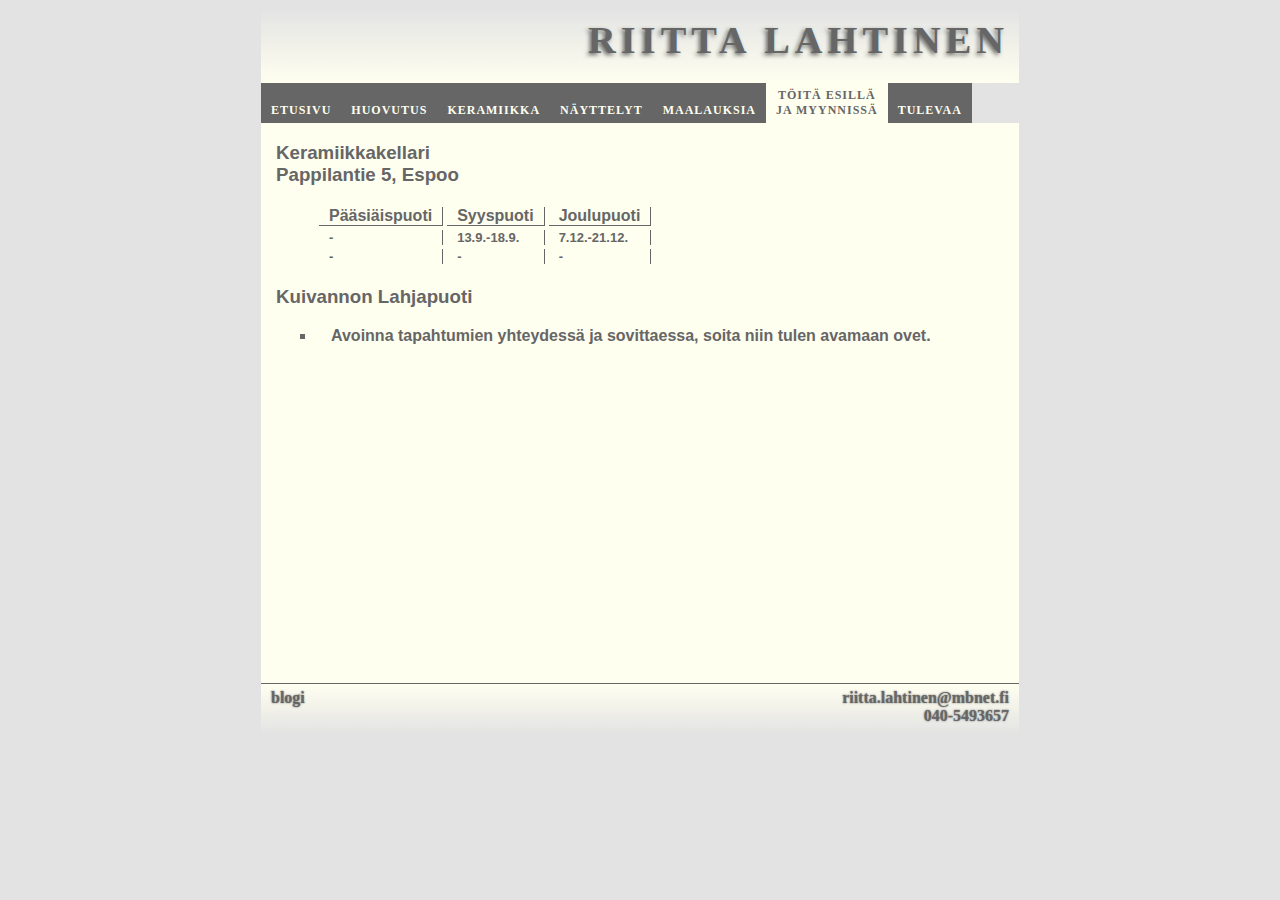
==== esilla_myynnissa.html @ 7f957a98 "Added page content." ====
<!DOCTYPE html PUBLIC "-//W3C//DTD XHTML 1.0 Strict//EN"
    "http://www.w3.org/TR/xhtml1/DTD/xhtml1-strict.dtd">


<html xmlns="http://www.w3.org/1999/xhtml">

    <head>
        <title>Riitta Lahtinen - Etusivu</title>
        <meta http-equiv="Content-Type" content="text/html; charset=utf-8" />
        <meta name="author" content="J-P Salo" />
        <meta name="description" content="Riitta Lahtinen" />
        <link href="tyyli.css" rel="stylesheet" type="text/css" />
    </head>

    <body id="esilla_myynnissa">

        <div id="koko">

            <div id="otsikko">
                <h1><a href="index.html">RIITTA LAHTINEN</a></h1>
            </div>

            <div id="valikko">
                <ul>
                    <li><a href="index.html" id="e"><br/>ETUSIVU</a></li>
                    <li><a href="huovutus.html" id="hu"><br/>HUOVUTUS</a></li>
                    <li><a href="keramiikka.html" id="k"><br/>KERAMIIKKA</a></li>
                    <li><a href="nayttelyt.html" id="n"><br/>NÄYTTELYT</a></li>
                    <!--                        <ul>
                                                <li><a href="nayttelyt.html#a2010">2010</a></li>
                                                <li><a href="nayttelyt.html#a2009">2009</a></li>
                                                <li><a href="nayttelyt.html#a2008">2008</a></li>
                                                <li><a href="nayttelyt.html#a2006">2006</a></li>
                                            </ul></li>-->
                    <li><a href="maalauksia_matkoilta.html" id="mm"><br/>MAALAUKSIA</a>
                        <ul>
                            <li><a href="maalauksia_matkoilta.html#a2011">2011</a></li>
                            <li><a href="maalauksia_matkoilta.html#a2009">2009</a></li>
                            <li><a href="maalauksia_matkoilta.html#a2008">2008</a></li>
                            <li><a href="maalauksia_matkoilta.html#a2007">2007</a></li>
                            <li><a href="maalauksia_matkoilta.html#a2005">2005</a></li>
                            <li><a href="maalauksia_matkoilta.html#a2004">2004</a></li>
                            <li><a href="maalauksia_matkoilta.html#a2003">2003</a></li>
                        </ul></li>
                    <li><a href="esilla_myynnissa.html" id="tem">TÖITÄ ESILLÄ<br/>JA MYYNNISSÄ</a></li>
                    <li><a href="tulevaa.html" id="t"><br/>TULEVAA</a></li>
                    <!--                    <li><a href="home.html" id="ho">IN<br/>ENGLISH</a></li>-->
                </ul>
            </div>

            <div id="sisalto">
                <div class="teksti">
                    <h3>Keramiikkakellari<br/>Pappilantie 5, Espoo</h3>
                    <table class="taulu">
                        <tr>
                            <th><div class="otsikkoSolu">Pääsiäispuoti</div></th>
                            <th><div class="otsikkoSolu">Syyspuoti</div></th>
                            <th><div class="otsikkoSolu">Joulupuoti</div></th>
                        </tr>
                        <tr>
                            <td><div class="solu">-</div></td>
                            <td><div class="solu">13.9.-18.9.</div></td>
                            <td><div class="solu">7.12.-21.12.</div></td>
                        </tr>
                        <tr>
                            <td><div class="solu">-</div></td>
                            <td><div class="solu">-</div></td>
                            <td><div class="solu">-</div></td>
                        </tr>
                    </table>
                    <!--                    <ul>
                                            <li>Lisäksi erilaisten tapahtumien yhteydessä sekä sovittaessa</li>
                                        </ul>-->
                    <h3>Kuivannon Lahjapuoti</h3>
                    <ul>
                        <li>Avoinna tapahtumien yhteydessä ja
sovittaessa, soita niin tulen avamaan ovet.</li>
                    </ul>
                </div>
            </div>

            <div id="footer">
                <h2 id="blog"><a href="http://riittalahtinen.blogspot.com/">blogi</a></h2>
                <h2 id="sign">riitta.lahtinen@mbnet.fi<br/>040-5493657</h2>
            </div>

        </div>

    </body>

</html>
---- tyyli.css ----
body {
    font-family:arial,tahoma,sans-serif;
    background:rgb(227,227,227);
}

#koko {
    width: 758px;
    color:rgb(102,102,102);
    font-weight:bold;
    margin:auto;
}

h1 {
    font-family:verdana;
    text-align:right;
    font-size:240%;
    letter-spacing:5px;
    text-shadow: -2px 2px 4px rgb(102,102,102);
    margin-top: 10px;
    margin-right: 10px;
}

h1 a {
    text-decoration:none;
    color:rgb(102,102,102);
}

h1 a:visited {
    color:rgb(102,102,102);
}

h1 a:hover {
    color:rgb(255,255,240);
}

li a {
    color:rgb(102,102,102);
}

li a:hover {
    text-decoration:none;
}

#sign {
    font-family:verdana;
    text-align:right;
    font-size:100%;
    margin:5px 10px 25px auto;
    text-shadow:0 0 2px rgb(102,102,102);
}

#blog {
    float: left;
    font-family:verdana;
    text-align:left;
    font-size:100%;
    margin:5px auto 25px 10px;
    text-shadow:0 0 2px rgb(102,102,102);
}
#sign a,
#blog a {
    text-decoration:none;
    color:rgb(102,102,102);
}

#sign a:visited,
#blog a:visited {
    color:rgb(102,102,102);
}

#sign a:hover,
#blog a:hover {
    color:black;
}

h4 {
    margin-left:15px;
}

#otsikko {
    width:100%;
    height:75px;
    float:left;
    background-image:url(images/tausta1.jpg);
    background-repeat:repeat-x;
}

#sisalto {
    width: 100%;
    min-height: 560px;
    float:left;
    background:rgb(255,255,240);
}

#sisalto a img {
    border:none;
    padding:5px;
}

.teksti	 {
    padding:0 0 0 15px;
}
ul {
    list-style: square;
}
/*teksti ul {
    list-style:none;
}*/
/*.teksti ul li {
    list-style: none;
}*/

/*.teksti ul li ul {
    list-style:none;
    font-size:85%;
}*/

.teksti p {
    width:600px;
}

.kuva {
    margin:20px 50px 20px 50px;
    font-size:80%;
}

#footer	{
    width:100%;
    height:50px;
    float:left;
    background-image:url(images/tausta2.jpg);
    background-repeat:repeat-x;
    border-style:solid none none none;
    border-color:rgb(102,102,102);
    border-width:1px;
}

#valikko {
    width:100%;
    text-align:center;
}

#valikko ul {
    list-style:none;
    margin:0;
    padding:0;
}

#valikko ul li {
    position:relative;
    float:left;
}

#valikko ul li a:hover img {
    color:rgb(102,102,102);
}

#valikko ul li a:link,
#valikko ul li a:visited {
    height:30px;
    padding:5px 10px 5px 10px;
    display:block;
    text-decoration:none;
    font:bold 75% verdana;
    letter-spacing:1px;
    color:rgb(255,255,240);
    background:rgb(102,102,102);
}

#valikko ul li a:hover {
    color:rgb(102,102,102);
    background:rgb(227,227,227);
}

#valikko ul li ul {
    display:none;
    position:absolute;
    top:40px;
    right:0;
}

#valikko ul li ul li {
    clear:left;
}

#valikko ul li:hover ul {
    display:block;
}

#valikko ul li ul li a:link,
#valikko ul li ul li a:visited {
    color:rgb(255,255,240);
    background:rgb(102,102,102);
    font-weight:normal;
    height:auto;
    padding:5px 5px 5px 10px;
}

#valikko ul li ul li a:hover {
    color:rgb(102,102,102);
    background:rgb(227,227,227);
}

body#etusivu a#e,
body#home a#ho,
body#huovutus a#hu,
body#keramiikka a#k,
body#maalaus a#m,
body#nayttelyt a#n,
body#maalauksia_matkoilta a#mm,
body#esilla_myynnissa a#tem,
body#tulevaa a#t {
    color:rgb(102,102,102);
    background:rgb(255,255,240);
    cursor:default;
}

body#esilla_myynnissa #sisalto li {
    padding:0 0 0 15px;
}
table.taulu {
    padding-left: 2.5em;
}
.solu {
    padding: 0 10px;
    border: solid 0 rgb(102,102,102);
    border-right-width:1px;
    text-align: left;
}
.otsikkoSolu {
    padding: 0 10px;
    border: solid 0 rgb(102,102,102);
    border-right-width: 1px;
    border-bottom-width: 1px;
    text-align: left;
}
td {
    font-size: small;
}
#lightbox {
    position:absolute;
    left:0;
    width:100%;
    z-index:100;
    text-align:center;
    line-height:0;
}

#lightbox img {
    width:auto;
    height:auto;
}

#lightbox a img {
    border:none;
}

#outerImageContainer {
    position:relative;
    background-color:#fff;
    width:250px;
    height:250px;
    margin:0 auto;
}

#imageContainer {
    padding:10px;
}

#loading {
    position:absolute;
    top:40%;
    left:0%;
    height:25%;
    width:100%;
    text-align:center;
    line-height:0;
}

#hoverNav {
    position:absolute;
    top:0;
    left:0;
    height:100%;
    width:100%;
    z-index:10;
}

#imageContainer>#hoverNav {
    left:0;
}

#hoverNav a {
    outline:none;
}

#prevLink, #nextLink {
    width:49%;
    height:100%;
    background-image:url([data-uri]);
    display:block;
}

#prevLink {
    left:0;
    float:left;
}

#nextLink {
    right:0;
    float:right;
}

#prevLink:hover, #prevLink:visited:hover {
    background:url(images/prevlabel.gif) left 15% no-repeat;
}

#nextLink:hover, #nextLink:visited:hover {
    background:url(images/nextlabel.gif) right 15% no-repeat;
}

#imageDataContainer {
    font:10px Verdana, Helvetica, sans-serif;
    background-color:#fff;
    margin:0 auto;
    line-height:1.4em;
    overflow:auto;
    width:100%;
}

#imageData {
    padding:0 10px;
    color:#666;
}

#imageData #imageDetails {
    width:70%;
    float:left;
    text-align:left;
}

#imageData #caption {
    font-weight:bold;
}

#imageData #numberDisplay {
    display:block;
    clear:left;
    padding-bottom:1.0em;
}

#imageData #bottomNavClose {
    width:66px;
    float:right;
    padding-bottom:0.7em;
    outline:none;
}	 	

#overlay {
    position:absolute;
    top:0;
    left:0;
    z-index:90;
    width:100%;
    height:500px;
    background-color:#000;
}
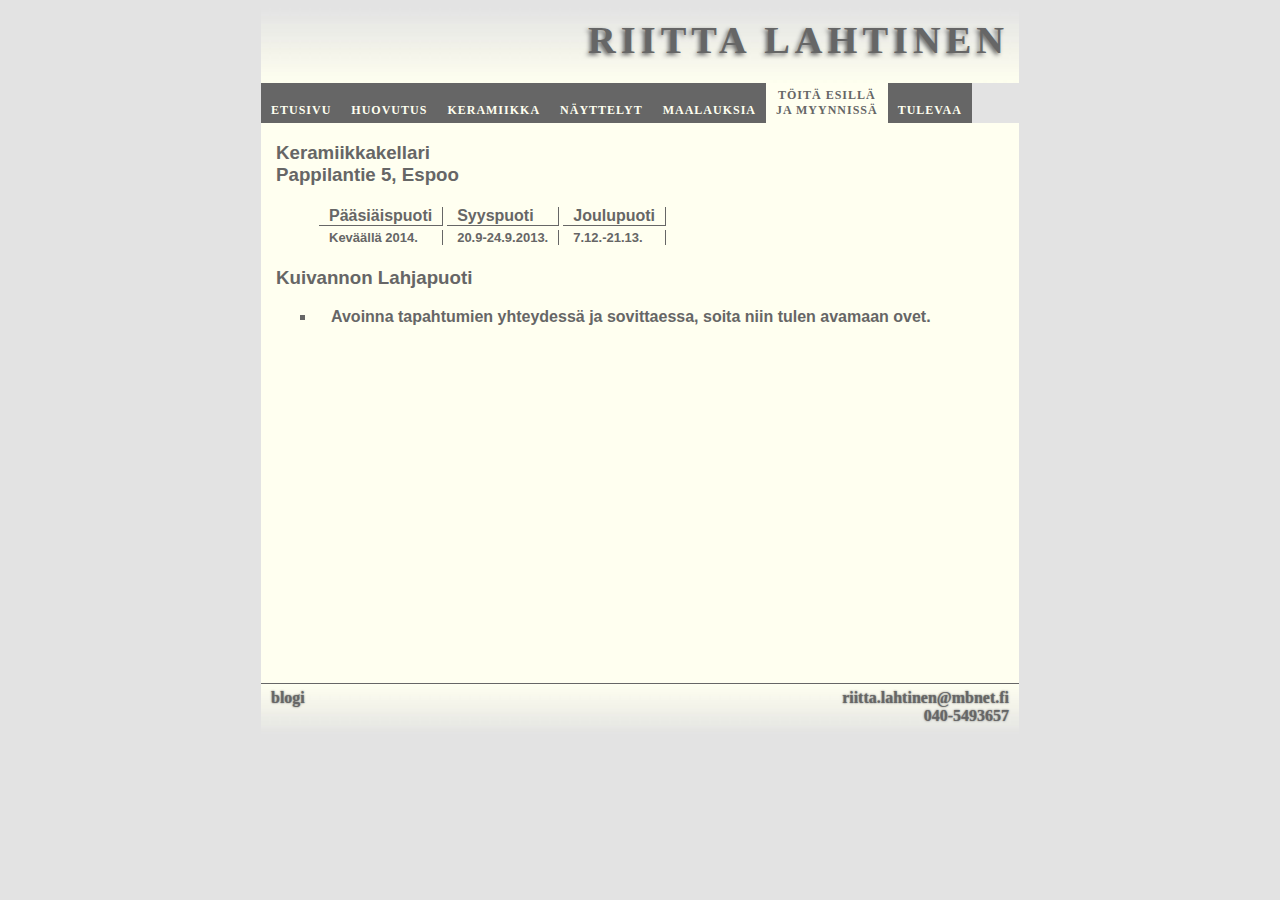
==== commit b03969f0: "Updated site content." ====
--- a/esilla_myynnissa.html
+++ b/esilla_myynnissa.html
@@ -1,91 +1,151 @@
 <!DOCTYPE html PUBLIC "-//W3C//DTD XHTML 1.0 Strict//EN"
-    "http://www.w3.org/TR/xhtml1/DTD/xhtml1-strict.dtd">
-
+"http://www.w3.org/TR/xhtml1/DTD/xhtml1-strict.dtd">
 
 <html xmlns="http://www.w3.org/1999/xhtml">
 
-    <head>
-        <title>Riitta Lahtinen - Etusivu</title>
-        <meta http-equiv="Content-Type" content="text/html; charset=utf-8" />
-        <meta name="author" content="J-P Salo" />
-        <meta name="description" content="Riitta Lahtinen" />
-        <link href="tyyli.css" rel="stylesheet" type="text/css" />
-    </head>
+  <head>
+    <title>Riitta Lahtinen - Etusivu</title>
+    <meta http-equiv="Content-Type" content="text/html; charset=utf-8" />
+    <meta name="author" content="J-P Salo" />
+    <meta name="description" content="Riitta Lahtinen" />
+    <link href="tyyli.css" rel="stylesheet" type="text/css" />
+  </head>
 
-    <body id="esilla_myynnissa">
+  <body id="esilla_myynnissa">
 
-        <div id="koko">
+    <div id="koko">
 
-            <div id="otsikko">
-                <h1><a href="index.html">RIITTA LAHTINEN</a></h1>
-            </div>
+      <div id="otsikko">
+        <h1><a href="index.html">RIITTA LAHTINEN</a></h1>
+      </div>
 
-            <div id="valikko">
-                <ul>
-                    <li><a href="index.html" id="e"><br/>ETUSIVU</a></li>
-                    <li><a href="huovutus.html" id="hu"><br/>HUOVUTUS</a></li>
-                    <li><a href="keramiikka.html" id="k"><br/>KERAMIIKKA</a></li>
-                    <li><a href="nayttelyt.html" id="n"><br/>NÄYTTELYT</a></li>
-                    <!--                        <ul>
-                                                <li><a href="nayttelyt.html#a2010">2010</a></li>
-                                                <li><a href="nayttelyt.html#a2009">2009</a></li>
-                                                <li><a href="nayttelyt.html#a2008">2008</a></li>
-                                                <li><a href="nayttelyt.html#a2006">2006</a></li>
-                                            </ul></li>-->
-                    <li><a href="maalauksia_matkoilta.html" id="mm"><br/>MAALAUKSIA</a>
-                        <ul>
-                            <li><a href="maalauksia_matkoilta.html#a2011">2011</a></li>
-                            <li><a href="maalauksia_matkoilta.html#a2009">2009</a></li>
-                            <li><a href="maalauksia_matkoilta.html#a2008">2008</a></li>
-                            <li><a href="maalauksia_matkoilta.html#a2007">2007</a></li>
-                            <li><a href="maalauksia_matkoilta.html#a2005">2005</a></li>
-                            <li><a href="maalauksia_matkoilta.html#a2004">2004</a></li>
-                            <li><a href="maalauksia_matkoilta.html#a2003">2003</a></li>
-                        </ul></li>
-                    <li><a href="esilla_myynnissa.html" id="tem">TÖITÄ ESILLÄ<br/>JA MYYNNISSÄ</a></li>
-                    <li><a href="tulevaa.html" id="t"><br/>TULEVAA</a></li>
-                    <!--                    <li><a href="home.html" id="ho">IN<br/>ENGLISH</a></li>-->
-                </ul>
-            </div>
+      <div id="valikko">
+        <ul>
+          <li>
+            <a href="index.html" id="e">
+            <br/>
+            ETUSIVU</a>
+          </li>
+          <li>
+            <a href="huovutus.html" id="hu">
+            <br/>
+            HUOVUTUS</a>
+          </li>
+          <li>
+            <a href="keramiikka.html" id="k">
+            <br/>
+            KERAMIIKKA</a>
+          </li>
+          <li>
+            <a href="nayttelyt.html" id="n">
+            <br/>
+            NÄYTTELYT</a>
+          </li>
+          <!--                        <ul>
+          <li><a href="nayttelyt.html#a2010">2010</a></li>
+          <li><a href="nayttelyt.html#a2009">2009</a></li>
+          <li><a href="nayttelyt.html#a2008">2008</a></li>
+          <li><a href="nayttelyt.html#a2006">2006</a></li>
+          </ul></li>-->
+          <li>
+            <a href="maalauksia_matkoilta.html" id="mm">
+            <br/>
+            MAALAUKSIA</a>
+            <ul>
+              <li>
+                <a href="maalauksia_matkoilta.html#a2011">2011</a>
+              </li>
+              <li>
+                <a href="maalauksia_matkoilta.html#a2009">2009</a>
+              </li>
+              <li>
+                <a href="maalauksia_matkoilta.html#a2008">2008</a>
+              </li>
+              <li>
+                <a href="maalauksia_matkoilta.html#a2007">2007</a>
+              </li>
+              <li>
+                <a href="maalauksia_matkoilta.html#a2005">2005</a>
+              </li>
+              <li>
+                <a href="maalauksia_matkoilta.html#a2004">2004</a>
+              </li>
+              <li>
+                <a href="maalauksia_matkoilta.html#a2003">2003</a>
+              </li>
+            </ul>
+          </li>
+          <li>
+            <a href="esilla_myynnissa.html" id="tem">TÖITÄ ESILLÄ
+            <br/>
+            JA MYYNNISSÄ</a>
+          </li>
+          <li>
+            <a href="tulevaa.html" id="t">
+            <br/>
+            TULEVAA</a>
+          </li>
+          <!--                    <li><a href="home.html" id="ho">IN<br/>ENGLISH</a></li>-->
+        </ul>
+      </div>
 
-            <div id="sisalto">
-                <div class="teksti">
-                    <h3>Keramiikkakellari<br/>Pappilantie 5, Espoo</h3>
-                    <table class="taulu">
-                        <tr>
-                            <th><div class="otsikkoSolu">Pääsiäispuoti</div></th>
-                            <th><div class="otsikkoSolu">Syyspuoti</div></th>
-                            <th><div class="otsikkoSolu">Joulupuoti</div></th>
-                        </tr>
-                        <tr>
-                            <td><div class="solu">-</div></td>
-                            <td><div class="solu">13.9.-18.9.</div></td>
-                            <td><div class="solu">7.12.-21.12.</div></td>
-                        </tr>
-                        <tr>
-                            <td><div class="solu">-</div></td>
-                            <td><div class="solu">-</div></td>
-                            <td><div class="solu">-</div></td>
-                        </tr>
-                    </table>
-                    <!--                    <ul>
-                                            <li>Lisäksi erilaisten tapahtumien yhteydessä sekä sovittaessa</li>
-                                        </ul>-->
-                    <h3>Kuivannon Lahjapuoti</h3>
-                    <ul>
-                        <li>Avoinna tapahtumien yhteydessä ja
-sovittaessa, soita niin tulen avamaan ovet.</li>
-                    </ul>
-                </div>
-            </div>
+      <div id="sisalto">
+        <div class="teksti">
+          <h3>Keramiikkakellari
+          <br/>
+          Pappilantie 5, Espoo</h3>
+          <table class="taulu">
+            <tr>
+              <th>
+              <div class="otsikkoSolu">
+                Pääsiäispuoti
+              </div></th>
+              <th>
+              <div class="otsikkoSolu">
+                Syyspuoti
+              </div></th>
+              <th>
+              <div class="otsikkoSolu">
+                Joulupuoti
+              </div></th>
+            </tr>
+            <tr>
+              <td>
+              <div class="solu">
+                Keväällä 2014.
+              </div></td>
+              <td>
+              <div class="solu">
+                20.9-24.9.2013.
+              </div></td>
+              <td>
+              <div class="solu">
+                7.12.-21.13.
+              </div></td>
+            </tr>
+          </table>
+          <!--                    <ul>
+          <li>Lisäksi erilaisten tapahtumien yhteydessä sekä sovittaessa</li>
+          </ul>-->
+          <h3>Kuivannon Lahjapuoti</h3>
+          <ul>
+            <li>
+              Avoinna tapahtumien yhteydessä ja
+              sovittaessa, soita niin tulen avamaan ovet.
+            </li>
+          </ul>
+        </div>
+      </div>
 
-            <div id="footer">
-                <h2 id="blog"><a href="http://riittalahtinen.blogspot.com/">blogi</a></h2>
-                <h2 id="sign">riitta.lahtinen@mbnet.fi<br/>040-5493657</h2>
-            </div>
+      <div id="footer">
+        <h2 id="blog"><a href="http://riittalahtinen.blogspot.com/">blogi</a></h2>
+        <h2 id="sign">riitta.lahtinen@mbnet.fi
+        <br/>
+        040-5493657</h2>
+      </div>
 
-        </div>
+    </div>
 
-    </body>
+  </body>
 
 </html>
--- a/tyyli.css
+++ b/tyyli.css
@@ -1,367 +1,358 @@
 body {
-    font-family:arial,tahoma,sans-serif;
-    background:rgb(227,227,227);
+  font-family: arial, tahoma, sans-serif;
+  background: rgb(227,227,227);
 }
 
 #koko {
-    width: 758px;
-    color:rgb(102,102,102);
-    font-weight:bold;
-    margin:auto;
+  width: 758px;
+  color: rgb(102,102,102);
+  font-weight: bold;
+  margin: auto;
 }
 
 h1 {
-    font-family:verdana;
-    text-align:right;
-    font-size:240%;
-    letter-spacing:5px;
-    text-shadow: -2px 2px 4px rgb(102,102,102);
-    margin-top: 10px;
-    margin-right: 10px;
+  font-family: verdana;
+  text-align: right;
+  font-size: 240%;
+  letter-spacing: 5px;
+  text-shadow: -2px 2px 4px rgb(102,102,102);
+  margin-top: 10px;
+  margin-right: 10px;
 }
 
 h1 a {
-    text-decoration:none;
-    color:rgb(102,102,102);
+  text-decoration: none;
+  color: rgb(102,102,102);
 }
 
 h1 a:visited {
-    color:rgb(102,102,102);
+  color: rgb(102,102,102);
 }
 
 h1 a:hover {
-    color:rgb(255,255,240);
+  color: rgb(255,255,240);
 }
 
 li a {
-    color:rgb(102,102,102);
+  color: rgb(102,102,102);
 }
 
 li a:hover {
-    text-decoration:none;
+  text-decoration: none;
+}
+
+.smalltext {
+  font-size: 90%;
 }
 
 #sign {
-    font-family:verdana;
-    text-align:right;
-    font-size:100%;
-    margin:5px 10px 25px auto;
-    text-shadow:0 0 2px rgb(102,102,102);
+  font-family: verdana;
+  text-align: right;
+  font-size: 100%;
+  margin: 5px 10px 25px auto;
+  text-shadow: 0 0 2px rgb(102,102,102);
 }
 
 #blog {
-    float: left;
-    font-family:verdana;
-    text-align:left;
-    font-size:100%;
-    margin:5px auto 25px 10px;
-    text-shadow:0 0 2px rgb(102,102,102);
-}
-#sign a,
-#blog a {
-    text-decoration:none;
-    color:rgb(102,102,102);
-}
-
-#sign a:visited,
-#blog a:visited {
-    color:rgb(102,102,102);
-}
-
-#sign a:hover,
-#blog a:hover {
-    color:black;
+  float: left;
+  font-family: verdana;
+  text-align: left;
+  font-size: 100%;
+  margin: 5px auto 25px 10px;
+  text-shadow: 0 0 2px rgb(102,102,102);
+}
+#sign a, #blog a {
+  text-decoration: none;
+  color: rgb(102,102,102);
+}
+
+#sign a:visited, #blog a:visited {
+  color: rgb(102,102,102);
+}
+
+#sign a:hover, #blog a:hover {
+  color: black;
 }
 
 h4 {
-    margin-left:15px;
+  margin-left: 15px;
 }
 
 #otsikko {
-    width:100%;
-    height:75px;
-    float:left;
-    background-image:url(images/tausta1.jpg);
-    background-repeat:repeat-x;
+  width: 100%;
+  height: 75px;
+  float: left;
+  background-image: url(images/tausta1.jpg);
+  background-repeat: repeat-x;
 }
 
 #sisalto {
-    width: 100%;
-    min-height: 560px;
-    float:left;
-    background:rgb(255,255,240);
+  width: 100%;
+  min-height: 560px;
+  float: left;
+  background: rgb(255,255,240);
 }
 
 #sisalto a img {
-    border:none;
-    padding:5px;
-}
-
-.teksti	 {
-    padding:0 0 0 15px;
+  border: none;
+  padding: 5px;
+}
+
+.teksti {
+  padding: 0 0 0 15px;
 }
 ul {
-    list-style: square;
+  list-style: square;
 }
 /*teksti ul {
-    list-style:none;
-}*/
+ list-style:none;
+ }*/
 /*.teksti ul li {
-    list-style: none;
-}*/
+ list-style: none;
+ }*/
 
 /*.teksti ul li ul {
-    list-style:none;
-    font-size:85%;
-}*/
+ list-style:none;
+ font-size:85%;
+ }*/
 
 .teksti p {
-    width:600px;
+  width: 600px;
 }
 
 .kuva {
-    margin:20px 50px 20px 50px;
-    font-size:80%;
-}
-
-#footer	{
-    width:100%;
-    height:50px;
-    float:left;
-    background-image:url(images/tausta2.jpg);
-    background-repeat:repeat-x;
-    border-style:solid none none none;
-    border-color:rgb(102,102,102);
-    border-width:1px;
+  margin: 20px 50px 20px 50px;
+  font-size: 80%;
+}
+
+#footer {
+  width: 100%;
+  height: 50px;
+  float: left;
+  background-image: url(images/tausta2.jpg);
+  background-repeat: repeat-x;
+  border-style: solid none none none;
+  border-color: rgb(102,102,102);
+  border-width: 1px;
 }
 
 #valikko {
-    width:100%;
-    text-align:center;
+  width: 100%;
+  text-align: center;
 }
 
 #valikko ul {
-    list-style:none;
-    margin:0;
-    padding:0;
+  list-style: none;
+  margin: 0;
+  padding: 0;
 }
 
 #valikko ul li {
-    position:relative;
-    float:left;
+  position: relative;
+  float: left;
 }
 
 #valikko ul li a:hover img {
-    color:rgb(102,102,102);
-}
-
-#valikko ul li a:link,
-#valikko ul li a:visited {
-    height:30px;
-    padding:5px 10px 5px 10px;
-    display:block;
-    text-decoration:none;
-    font:bold 75% verdana;
-    letter-spacing:1px;
-    color:rgb(255,255,240);
-    background:rgb(102,102,102);
+  color: rgb(102,102,102);
+}
+
+#valikko ul li a:link, #valikko ul li a:visited {
+  height: 30px;
+  padding: 5px 10px 5px 10px;
+  display: block;
+  text-decoration: none;
+  font: bold 75% verdana;
+  letter-spacing: 1px;
+  color: rgb(255,255,240);
+  background: rgb(102,102,102);
 }
 
 #valikko ul li a:hover {
-    color:rgb(102,102,102);
-    background:rgb(227,227,227);
+  color: rgb(102,102,102);
+  background: rgb(227,227,227);
 }
 
 #valikko ul li ul {
-    display:none;
-    position:absolute;
-    top:40px;
-    right:0;
+  display: none;
+  position: absolute;
+  top: 40px;
+  right: 0;
 }
 
 #valikko ul li ul li {
-    clear:left;
+  clear: left;
 }
 
 #valikko ul li:hover ul {
-    display:block;
-}
-
-#valikko ul li ul li a:link,
-#valikko ul li ul li a:visited {
-    color:rgb(255,255,240);
-    background:rgb(102,102,102);
-    font-weight:normal;
-    height:auto;
-    padding:5px 5px 5px 10px;
+  display: block;
+}
+
+#valikko ul li ul li a:link, #valikko ul li ul li a:visited {
+  color: rgb(255,255,240);
+  background: rgb(102,102,102);
+  font-weight: normal;
+  height: auto;
+  padding: 5px 5px 5px 10px;
 }
 
 #valikko ul li ul li a:hover {
-    color:rgb(102,102,102);
-    background:rgb(227,227,227);
-}
-
-body#etusivu a#e,
-body#home a#ho,
-body#huovutus a#hu,
-body#keramiikka a#k,
-body#maalaus a#m,
-body#nayttelyt a#n,
-body#maalauksia_matkoilta a#mm,
-body#esilla_myynnissa a#tem,
-body#tulevaa a#t {
-    color:rgb(102,102,102);
-    background:rgb(255,255,240);
-    cursor:default;
+  color: rgb(102,102,102);
+  background: rgb(227,227,227);
+}
+
+body#etusivu a#e, body#home a#ho, body#huovutus a#hu, body#keramiikka a#k, body#maalaus a#m, body#nayttelyt a#n, body#maalauksia_matkoilta a#mm, body#esilla_myynnissa a#tem, body#tulevaa a#t {
+  color: rgb(102,102,102);
+  background: rgb(255,255,240);
+  cursor: default;
 }
 
 body#esilla_myynnissa #sisalto li {
-    padding:0 0 0 15px;
+  padding: 0 0 0 15px;
 }
 table.taulu {
-    padding-left: 2.5em;
+  padding-left: 2.5em;
 }
 .solu {
-    padding: 0 10px;
-    border: solid 0 rgb(102,102,102);
-    border-right-width:1px;
-    text-align: left;
+  padding: 0 10px;
+  border: solid 0 rgb(102,102,102);
+  border-right-width: 1px;
+  text-align: left;
 }
 .otsikkoSolu {
-    padding: 0 10px;
-    border: solid 0 rgb(102,102,102);
-    border-right-width: 1px;
-    border-bottom-width: 1px;
-    text-align: left;
+  padding: 0 10px;
+  border: solid 0 rgb(102,102,102);
+  border-right-width: 1px;
+  border-bottom-width: 1px;
+  text-align: left;
 }
 td {
-    font-size: small;
+  font-size: small;
 }
 #lightbox {
-    position:absolute;
-    left:0;
-    width:100%;
-    z-index:100;
-    text-align:center;
-    line-height:0;
+  position: absolute;
+  left: 0;
+  width: 100%;
+  z-index: 100;
+  text-align: center;
+  line-height: 0;
 }
 
 #lightbox img {
-    width:auto;
-    height:auto;
+  width: auto;
+  height: auto;
 }
 
 #lightbox a img {
-    border:none;
+  border: none;
 }
 
 #outerImageContainer {
-    position:relative;
-    background-color:#fff;
-    width:250px;
-    height:250px;
-    margin:0 auto;
+  position: relative;
+  background-color: #fff;
+  width: 250px;
+  height: 250px;
+  margin: 0 auto;
 }
 
 #imageContainer {
-    padding:10px;
+  padding: 10px;
 }
 
 #loading {
-    position:absolute;
-    top:40%;
-    left:0%;
-    height:25%;
-    width:100%;
-    text-align:center;
-    line-height:0;
+  position: absolute;
+  top: 40%;
+  left: 0%;
+  height: 25%;
+  width: 100%;
+  text-align: center;
+  line-height: 0;
 }
 
 #hoverNav {
-    position:absolute;
-    top:0;
-    left:0;
-    height:100%;
-    width:100%;
-    z-index:10;
-}
-
-#imageContainer>#hoverNav {
-    left:0;
+  position: absolute;
+  top: 0;
+  left: 0;
+  height: 100%;
+  width: 100%;
+  z-index: 10;
+}
+
+#imageContainer > #hoverNav {
+  left: 0;
 }
 
 #hoverNav a {
-    outline:none;
+  outline: none;
 }
 
 #prevLink, #nextLink {
-    width:49%;
-    height:100%;
-    background-image:url([data-uri]);
-    display:block;
+  width: 49%;
+  height: 100%;
+  background-image: url([data-uri]);
+  display: block;
 }
 
 #prevLink {
-    left:0;
-    float:left;
+  left: 0;
+  float: left;
 }
 
 #nextLink {
-    right:0;
-    float:right;
+  right: 0;
+  float: right;
 }
 
 #prevLink:hover, #prevLink:visited:hover {
-    background:url(images/prevlabel.gif) left 15% no-repeat;
+  background: url(images/prevlabel.gif) left 15% no-repeat;
 }
 
 #nextLink:hover, #nextLink:visited:hover {
-    background:url(images/nextlabel.gif) right 15% no-repeat;
+  background: url(images/nextlabel.gif) right 15% no-repeat;
 }
 
 #imageDataContainer {
-    font:10px Verdana, Helvetica, sans-serif;
-    background-color:#fff;
-    margin:0 auto;
-    line-height:1.4em;
-    overflow:auto;
-    width:100%;
+  font: 10px Verdana, Helvetica, sans-serif;
+  background-color: #fff;
+  margin: 0 auto;
+  line-height: 1.4em;
+  overflow: auto;
+  width: 100%;
 }
 
 #imageData {
-    padding:0 10px;
-    color:#666;
+  padding: 0 10px;
+  color: #666;
 }
 
 #imageData #imageDetails {
-    width:70%;
-    float:left;
-    text-align:left;
+  width: 70%;
+  float: left;
+  text-align: left;
 }
 
 #imageData #caption {
-    font-weight:bold;
+  font-weight: bold;
 }
 
 #imageData #numberDisplay {
-    display:block;
-    clear:left;
-    padding-bottom:1.0em;
+  display: block;
+  clear: left;
+  padding-bottom: 1.0em;
 }
 
 #imageData #bottomNavClose {
-    width:66px;
-    float:right;
-    padding-bottom:0.7em;
-    outline:none;
-}	 	
+  width: 66px;
+  float: right;
+  padding-bottom: 0.7em;
+  outline: none;
+}
 
 #overlay {
-    position:absolute;
-    top:0;
-    left:0;
-    z-index:90;
-    width:100%;
-    height:500px;
-    background-color:#000;
-}
+  position: absolute;
+  top: 0;
+  left: 0;
+  z-index: 90;
+  width: 100%;
+  height: 500px;
+  background-color: #000;
+}
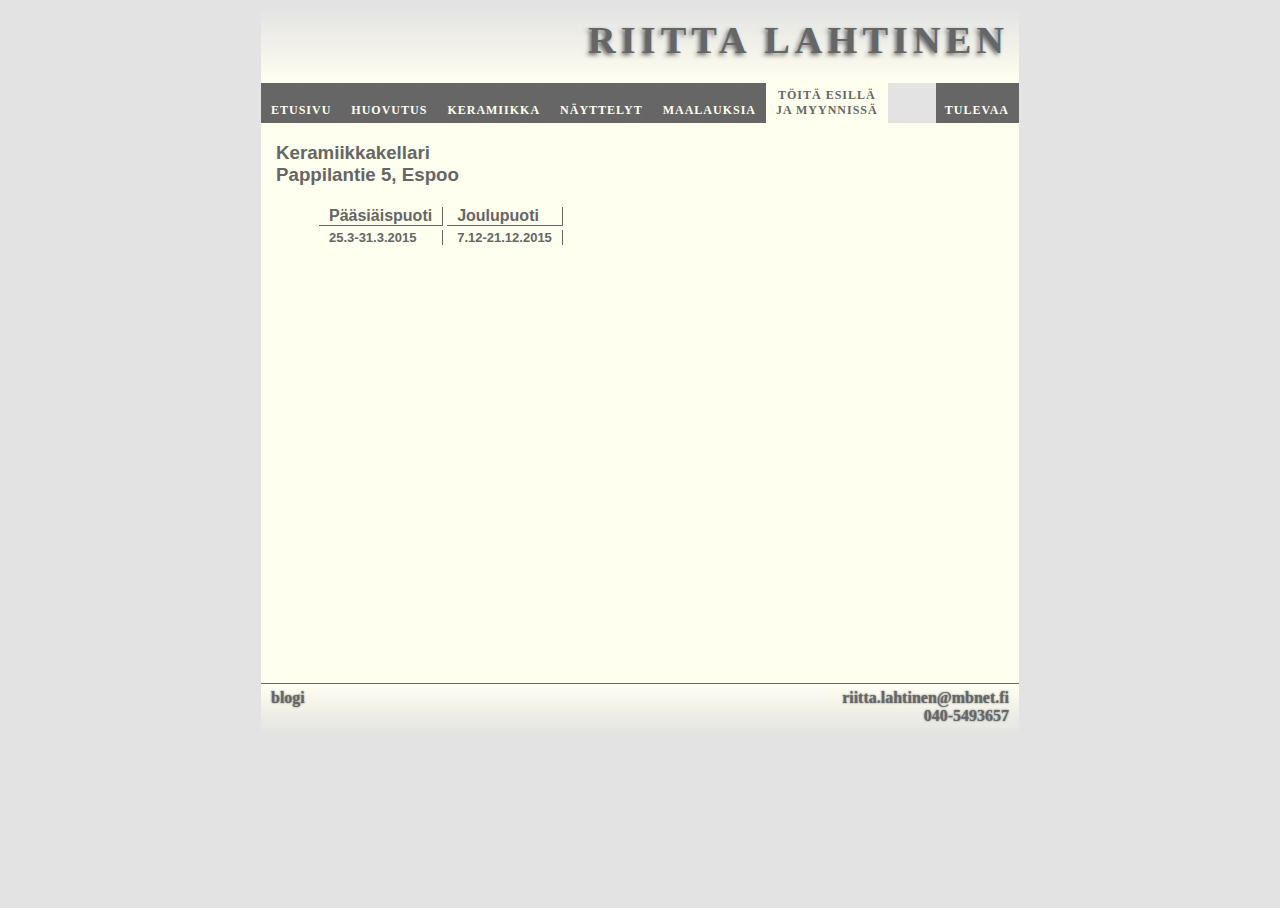
==== commit bbd366d8: "Site content update." ====
--- a/esilla_myynnissa.html
+++ b/esilla_myynnissa.html
@@ -1,151 +1,140 @@
 <!DOCTYPE html PUBLIC "-//W3C//DTD XHTML 1.0 Strict//EN"
-"http://www.w3.org/TR/xhtml1/DTD/xhtml1-strict.dtd">
+  "http://www.w3.org/TR/xhtml1/DTD/xhtml1-strict.dtd">
 
 <html xmlns="http://www.w3.org/1999/xhtml">
 
-  <head>
-    <title>Riitta Lahtinen - Etusivu</title>
-    <meta http-equiv="Content-Type" content="text/html; charset=utf-8" />
-    <meta name="author" content="J-P Salo" />
-    <meta name="description" content="Riitta Lahtinen" />
-    <link href="tyyli.css" rel="stylesheet" type="text/css" />
-  </head>
+<head>
+  <title>Riitta Lahtinen - Etusivu</title>
+  <meta http-equiv="Content-Type" content="text/html; charset=utf-8" />
+  <meta name="author" content="J-P Salo" />
+  <meta name="description" content="Riitta Lahtinen" />
+  <link href="tyyli.css" rel="stylesheet" type="text/css" />
+</head>
 
-  <body id="esilla_myynnissa">
+<body id="esilla_myynnissa">
 
-    <div id="koko">
+  <div id="koko">
 
-      <div id="otsikko">
-        <h1><a href="index.html">RIITTA LAHTINEN</a></h1>
-      </div>
+    <div id="otsikko">
+      <h1><a href="index.html">RIITTA LAHTINEN</a></h1>
+    </div>
 
-      <div id="valikko">
-        <ul>
-          <li>
-            <a href="index.html" id="e">
+    <div id="valikko">
+      <ul>
+        <li>
+          <a href="index.html" id="e">
             <br/>
-            ETUSIVU</a>
-          </li>
-          <li>
-            <a href="huovutus.html" id="hu">
+            ETUSIVU
+          </a>
+        </li>
+        <li>
+          <a href="huovutus.html" id="hu">
             <br/>
-            HUOVUTUS</a>
-          </li>
-          <li>
-            <a href="keramiikka.html" id="k">
+            HUOVUTUS
+          </a>
+        </li>
+        <li>
+          <a href="keramiikka.html" id="k">
             <br/>
-            KERAMIIKKA</a>
-          </li>
-          <li>
-            <a href="nayttelyt.html" id="n">
+            KERAMIIKKA
+          </a>
+        </li>
+        <li>
+          <a href="nayttelyt.html" id="n">
             <br/>
-            NÄYTTELYT</a>
-          </li>
-          <!--                        <ul>
-          <li><a href="nayttelyt.html#a2010">2010</a></li>
-          <li><a href="nayttelyt.html#a2009">2009</a></li>
-          <li><a href="nayttelyt.html#a2008">2008</a></li>
-          <li><a href="nayttelyt.html#a2006">2006</a></li>
-          </ul></li>-->
-          <li>
-            <a href="maalauksia_matkoilta.html" id="mm">
+            NÄYTTELYT
+          </a>
+        </li>
+        <li>
+          <a href="maalauksia_matkoilta.html" id="mm">
             <br/>
-            MAALAUKSIA</a>
-            <ul>
-              <li>
-                <a href="maalauksia_matkoilta.html#a2011">2011</a>
-              </li>
-              <li>
-                <a href="maalauksia_matkoilta.html#a2009">2009</a>
-              </li>
-              <li>
-                <a href="maalauksia_matkoilta.html#a2008">2008</a>
-              </li>
-              <li>
-                <a href="maalauksia_matkoilta.html#a2007">2007</a>
-              </li>
-              <li>
-                <a href="maalauksia_matkoilta.html#a2005">2005</a>
-              </li>
-              <li>
-                <a href="maalauksia_matkoilta.html#a2004">2004</a>
-              </li>
-              <li>
-                <a href="maalauksia_matkoilta.html#a2003">2003</a>
-              </li>
-            </ul>
-          </li>
-          <li>
-            <a href="esilla_myynnissa.html" id="tem">TÖITÄ ESILLÄ
+            MAALAUKSIA
+          </a>
+          <ul>
+            <li>
+              <a href="maalauksia_matkoilta.html#a2011">2011</a>
+            </li>
+            <li>
+              <a href="maalauksia_matkoilta.html#a2009">2009</a>
+            </li>
+            <li>
+              <a href="maalauksia_matkoilta.html#a2008">2008</a>
+            </li>
+            <li>
+              <a href="maalauksia_matkoilta.html#a2007">2007</a>
+            </li>
+            <li>
+              <a href="maalauksia_matkoilta.html#a2005">2005</a>
+            </li>
+            <li>
+              <a href="maalauksia_matkoilta.html#a2004">2004</a>
+            </li>
+            <li>
+              <a href="maalauksia_matkoilta.html#a2003">2003</a>
+            </li>
+          </ul>
+        </li>
+        <li>
+          <a href="esilla_myynnissa.html" id="tem">TÖITÄ ESILLÄ
             <br/>
-            JA MYYNNISSÄ</a>
-          </li>
-          <li>
-            <a href="tulevaa.html" id="t">
+            JA MYYNNISSÄ
+          </a>
+        </li>
+        <li>
+          <a href="tulevaa.html" id="t">
             <br/>
-            TULEVAA</a>
-          </li>
-          <!--                    <li><a href="home.html" id="ho">IN<br/>ENGLISH</a></li>-->
-        </ul>
-      </div>
+            TULEVAA
+          </a>
+        </li>
+        <!--                    <li><a href="home.html" id="ho">IN<br/>ENGLISH</a></li>-->
+      </ul>
+    </div>
 
-      <div id="sisalto">
-        <div class="teksti">
-          <h3>Keramiikkakellari
+    <div id="sisalto">
+      <div class="teksti">
+        <h3>Keramiikkakellari
           <br/>
-          Pappilantie 5, Espoo</h3>
-          <table class="taulu">
-            <tr>
-              <th>
+          Pappilantie 5, Espoo
+        </h3>
+        <table class="taulu">
+          <tr>
+            <th>
               <div class="otsikkoSolu">
                 Pääsiäispuoti
-              </div></th>
-              <th>
-              <div class="otsikkoSolu">
-                Syyspuoti
-              </div></th>
-              <th>
+              </div>
+            </th>
+            <th>
               <div class="otsikkoSolu">
                 Joulupuoti
-              </div></th>
-            </tr>
-            <tr>
-              <td>
+              </div>
+            </th>
+          </tr>
+          <tr>
+            <td>
               <div class="solu">
-                Keväällä 2014.
-              </div></td>
-              <td>
+                25.3-31.3.2015
+              </div>
+            </td>
+            <td>
               <div class="solu">
-                20.9-24.9.2013.
-              </div></td>
-              <td>
-              <div class="solu">
-                7.12.-21.13.
-              </div></td>
-            </tr>
-          </table>
-          <!--                    <ul>
-          <li>Lisäksi erilaisten tapahtumien yhteydessä sekä sovittaessa</li>
-          </ul>-->
-          <h3>Kuivannon Lahjapuoti</h3>
-          <ul>
-            <li>
-              Avoinna tapahtumien yhteydessä ja
-              sovittaessa, soita niin tulen avamaan ovet.
-            </li>
-          </ul>
-        </div>
+                7.12-21.12.2015
+              </div>
+            </td>
+          </tr>
+        </table>
       </div>
-
-      <div id="footer">
-        <h2 id="blog"><a href="http://riittalahtinen.blogspot.com/">blogi</a></h2>
-        <h2 id="sign">riitta.lahtinen@mbnet.fi
-        <br/>
-        040-5493657</h2>
-      </div>
-
     </div>
 
-  </body>
+    <div id="footer">
+      <h2 id="blog"><a href="http://riittalahtinen.blogspot.com/">blogi</a></h2>
+      <h2 id="sign">riitta.lahtinen@mbnet.fi
+        <br/>
+        040-5493657
+      </h2>
+    </div>
+
+  </div>
+
+</body>
 
 </html>
--- a/tyyli.css
+++ b/tyyli.css
@@ -1,3 +1,8 @@
+html,
+body {
+  height: 100%;
+}
+
 body {
   font-family: arial, tahoma, sans-serif;
   background: rgb(227,227,227);
@@ -116,7 +121,7 @@
  font-size:85%;
  }*/
 
-.teksti p {
+ .teksti p {
   width: 600px;
 }
 
@@ -137,6 +142,7 @@
 }
 
 #valikko {
+  float: left;
   width: 100%;
   text-align: center;
 }
@@ -152,11 +158,21 @@
   float: left;
 }
 
+#valikko ul li:last-child {
+  float: right;
+}
+
+#valikko ul li:last-child a:link,
+#valikko ul li:last-child a:visited {
+  padding: 5px 10px 5px 9px;
+}
+
 #valikko ul li a:hover img {
   color: rgb(102,102,102);
 }
 
-#valikko ul li a:link, #valikko ul li a:visited {
+#valikko ul li a:link,
+#valikko ul li a:visited {
   height: 30px;
   padding: 5px 10px 5px 10px;
   display: block;
